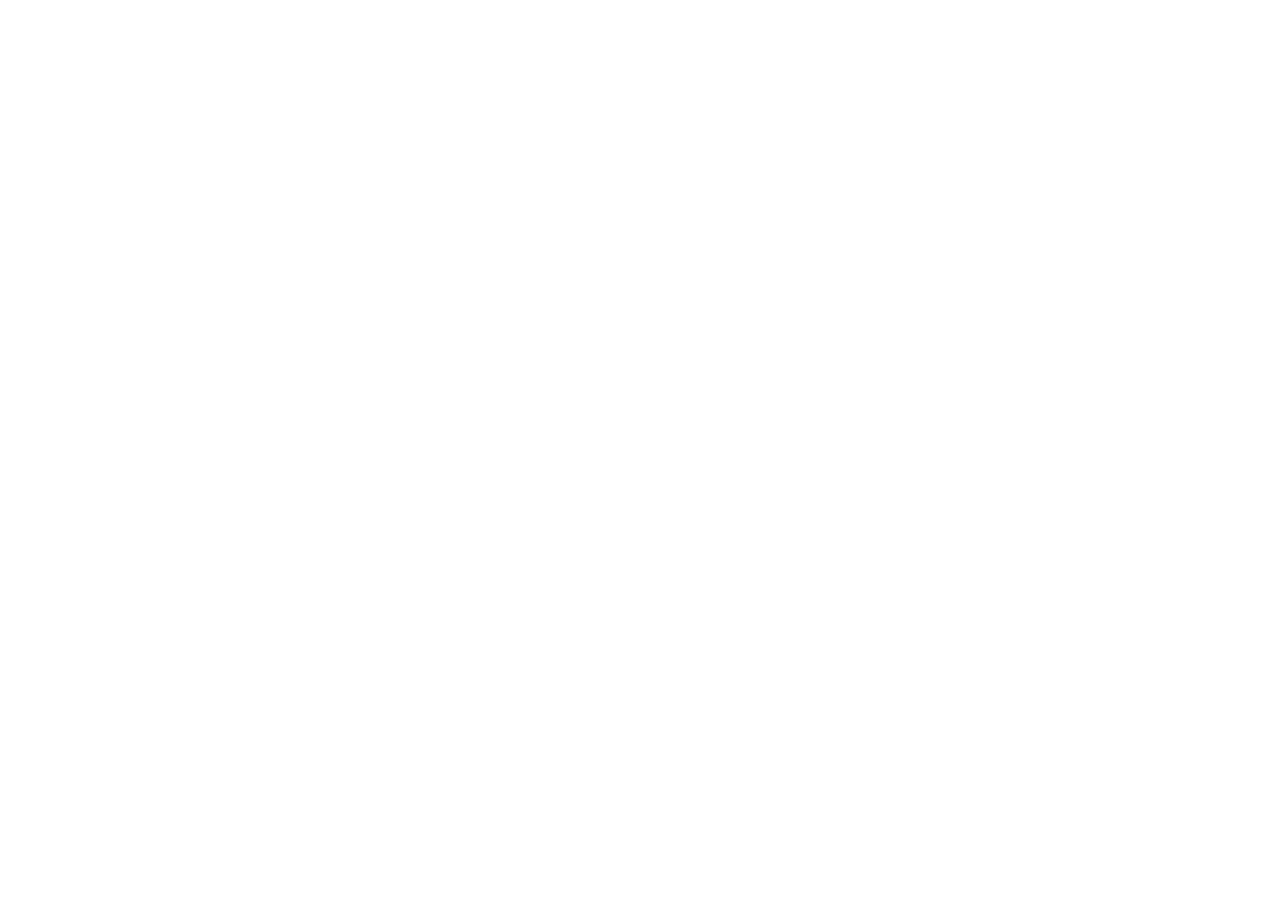
==== index.html @ a2062d90 "first commit" ====
<!DOCTYPE html>
<!--[if lt IE 7]>      <html class="no-js lt-ie9 lt-ie8 lt-ie7"> <![endif]-->
<!--[if IE 7]>         <html class="no-js lt-ie9 lt-ie8"> <![endif]-->
<!--[if IE 8]>         <html class="no-js lt-ie9"> <![endif]-->
<!--[if gt IE 8]>      <html class="no-js"> <!--<![endif]-->
<html>
    <head>
        <meta charset="utf-8">
        <meta http-equiv="X-UA-Compatible" content="IE=edge">
        <title>index</title>
        <meta name="description" content="">
        <meta name="viewport" content="width=device-width, initial-scale=1">
        <link rel="stylesheet" href="">
    </head>
    <body>
        <!--[if lt IE 7]>
            <p class="browsehappy">You are using an <strong>outdated</strong> browser. Please <a href="#">upgrade your browser</a> to improve your experience.</p>
        <![endif]-->
        
        <script src="./02-arrays-and-objects-docs/arrayChall.js" async defer></script>
    </body>
</html>
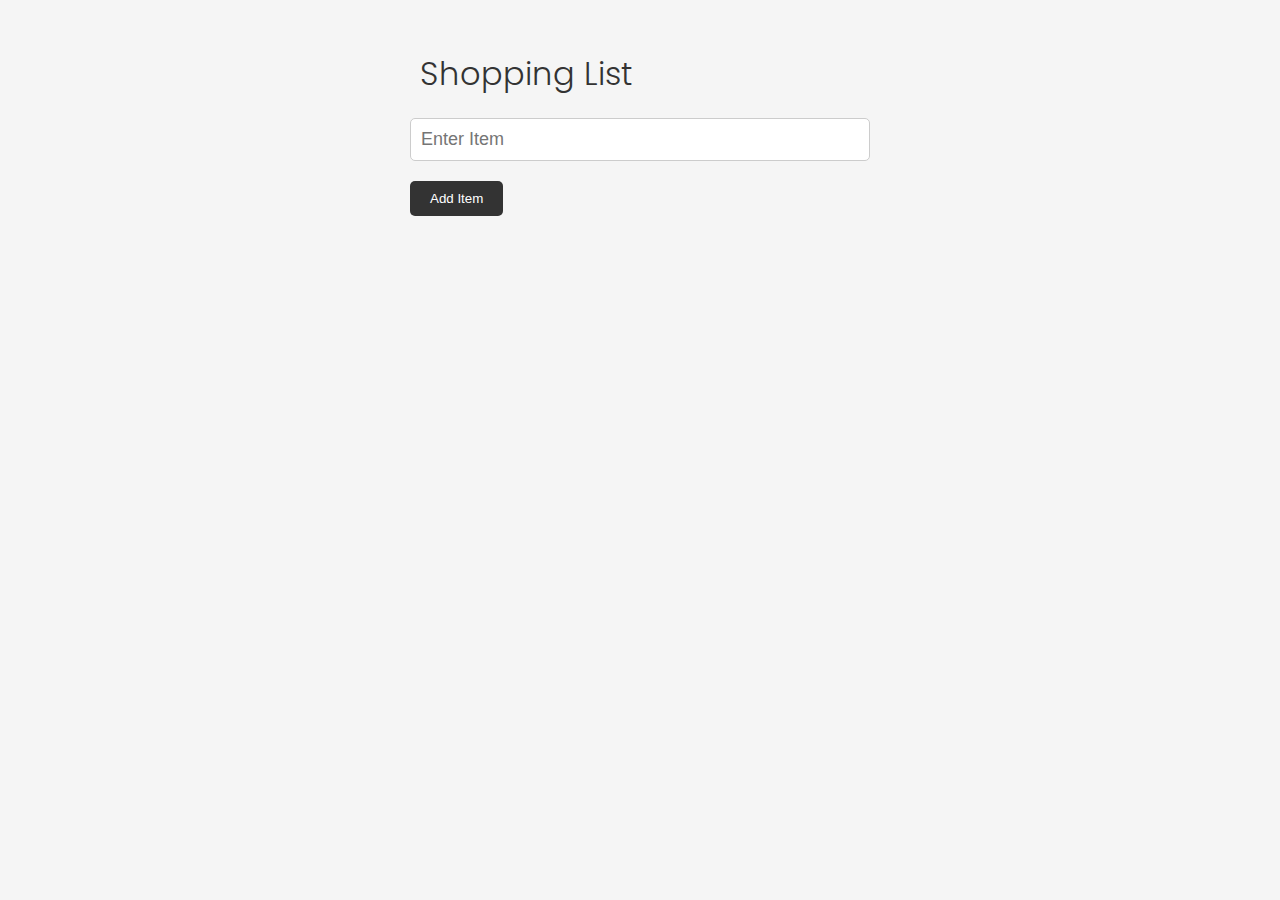
==== commit d8970626: "finished vanilla JS shopping list website" ====
--- a/index.html
+++ b/index.html
@@ -1,22 +1,56 @@
 <!DOCTYPE html>
-<!--[if lt IE 7]>      <html class="no-js lt-ie9 lt-ie8 lt-ie7"> <![endif]-->
-<!--[if IE 7]>         <html class="no-js lt-ie9 lt-ie8"> <![endif]-->
-<!--[if IE 8]>         <html class="no-js lt-ie9"> <![endif]-->
-<!--[if gt IE 8]>      <html class="no-js"> <!--<![endif]-->
-<html>
-    <head>
-        <meta charset="utf-8">
-        <meta http-equiv="X-UA-Compatible" content="IE=edge">
-        <title>index</title>
-        <meta name="description" content="">
-        <meta name="viewport" content="width=device-width, initial-scale=1">
-        <link rel="stylesheet" href="">
-    </head>
-    <body>
-        <!--[if lt IE 7]>
-            <p class="browsehappy">You are using an <strong>outdated</strong> browser. Please <a href="#">upgrade your browser</a> to improve your experience.</p>
-        <![endif]-->
-        
-        <script src="./02-arrays-and-objects-docs/arrayChall.js" async defer></script>
-    </body>
-</html>+<html lang="en">
+  <head>
+    <meta charset="UTF-8" />
+    <meta http-equiv="X-UA-Compatible" content="IE=edge" />
+    <meta name="viewport" content="width=device-width, initial-scale=1.0" />
+    <link
+      rel="stylesheet"
+      href="https://cdnjs.cloudflare.com/ajax/libs/font-awesome/6.1.2/css/all.min.css"
+      integrity="sha512-1sCRPdkRXhBV2PBLUdRb4tMg1w2YPf37qatUFeS7zlBy7jJI8Lf4VHwWfZZfpXtYSLy85pkm9GaYVYMfw5BC1A=="
+      crossorigin="anonymous"
+      referrerpolicy="no-referrer"
+    />
+    <link rel="stylesheet" href="style.css" />
+    <title>Shopping List</title>
+  </head>
+  <body>
+    <div class="container">
+      <header>
+        <img src="images/note.png" alt="" />
+        <h1 id="app-title">Shopping List</h1>
+      </header>
+      <form id="item-form">
+        <div class="form-control">
+          <input
+            type="text"
+            class="form-input"
+            id="item-input"
+            placeholder="Enter Item"
+          />
+        </div>
+        <div class="form-control">
+          <button type="submit" class="btn">
+            <i class="fa-solid fa-plus"></i> Add Item
+          </button>
+        </div>
+      </form>
+
+      <div class="filter">
+        <input
+          type="text"
+          class="form-input-filter"
+          id="filter"
+          placeholder="Filter Items"
+        />
+      </div>
+
+      <ul id="item-list" class="items">
+      </ul>
+
+      <button id="clear" class="btn-clear">Clear All</button>
+    </div>
+
+    <script src="08-shopping-list-project-docs/shoppingList.js"></script>
+  </body>
+</html>
--- a/style.css
+++ b/style.css
@@ -0,0 +1,131 @@
+@import url('https://fonts.googleapis.com/css2?family=Poppins:wght@300;400;700&display=swap');
+
+*,
+*::before,
+*::after {
+  margin: 0;
+  padding: 0;
+  box-sizing: border-box;
+}
+
+body {
+  font-family: 'Poppins', sans-serif;
+  font-size: 16px;
+  line-height: 1.5;
+  color: #333;
+  background-color: #f5f5f5;
+}
+
+header {
+  display: flex;
+  justify-content: flex-start;
+  align-items: center;
+  margin-bottom: 20px;
+}
+
+header h1 {
+  font-weight: 300;
+  margin-left: 10px;
+}
+
+.container {
+  max-width: 500px;
+  margin: 30px auto;
+  padding: 20px;
+}
+
+.edit-mode{
+  color: #ccc;
+}
+
+/* Form & Input */
+.form-input {
+  width: 100%;
+  font-size: 18px;
+  margin-bottom: 20px;
+  padding: 10px;
+  border: 1px solid #ccc;
+  border-radius: 5px;
+  outline: none;
+}
+
+.form-input-filter {
+  margin-top: 20px;
+  width: 100%;
+  font-size: 18px;
+  margin-bottom: 20px;
+  padding: 10px;
+  border: none;
+  border-bottom: 1px solid #ccc;
+  background: transparent;
+  outline: none;
+}
+
+/* Buttons */
+.btn {
+  background-color: #333;
+  color: #fff;
+  border: none;
+  border-radius: 5px;
+  padding: 10px 20px;
+  cursor: pointer;
+}
+
+.btn:hover {
+  background-color: #444;
+}
+
+.btn-link {
+  font-size: 16px;
+  background-color: transparent;
+  color: #333;
+  border: none;
+  padding: 0;
+  cursor: pointer;
+}
+
+.btn-clear {
+  margin-top: 20px;
+  width: 100%;
+  font-size: 16px;
+  background-color: transparent;
+  color: #333;
+  border: 1px solid #ccc;
+  border-radius: 5px;
+  padding: 10px 20px;
+  cursor: pointer;
+}
+
+.btn-clear:hover {
+  background-color: #f1f1f1;
+}
+
+.text-red {
+  color: red;
+}
+
+/* Items */
+
+.items {
+  margin-top: 20px;
+  display: flex;
+  flex-wrap: wrap;
+}
+
+.items li {
+  display: flex;
+  justify-content: space-between;
+  width: 45%;
+  border: 1px solid #ccc;
+  border-radius: 5px;
+  padding: 10px 15px;
+  margin: 0 5px 20px;
+  font-weight: 700;
+  cursor: pointer;
+}
+
+@media (max-width: 500px) {
+  .items li {
+    width: 100%;
+  }
+}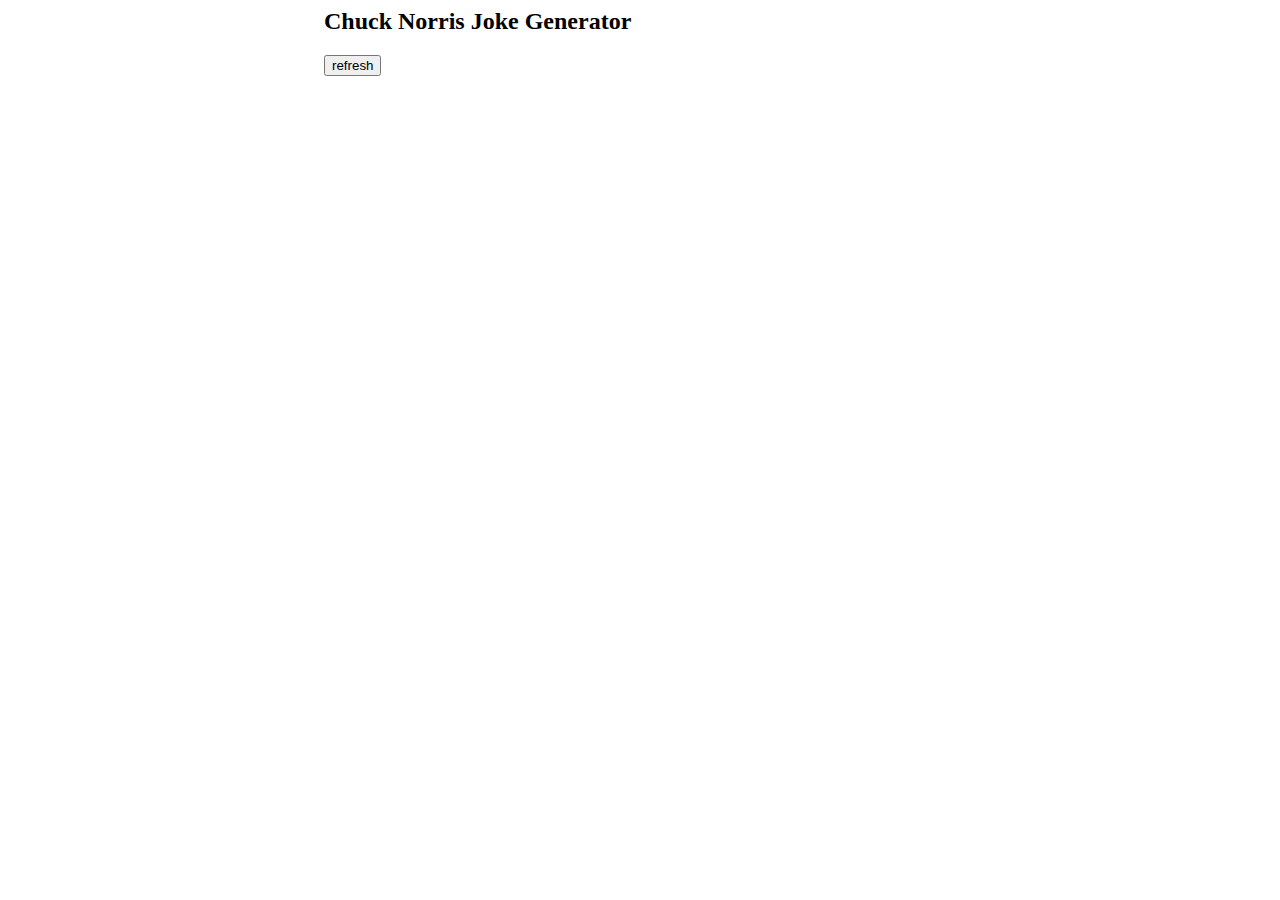
==== commit 3a33c196: "todo list progress" ====
--- a/index.html
+++ b/index.html
@@ -1,56 +1,19 @@
-<!DOCTYPE html>
-<html lang="en">
+<!DOCTYPE <!DOCTYPE html>
+<html>
   <head>
-    <meta charset="UTF-8" />
-    <meta http-equiv="X-UA-Compatible" content="IE=edge" />
-    <meta name="viewport" content="width=device-width, initial-scale=1.0" />
-    <link
-      rel="stylesheet"
-      href="https://cdnjs.cloudflare.com/ajax/libs/font-awesome/6.1.2/css/all.min.css"
-      integrity="sha512-1sCRPdkRXhBV2PBLUdRb4tMg1w2YPf37qatUFeS7zlBy7jJI8Lf4VHwWfZZfpXtYSLy85pkm9GaYVYMfw5BC1A=="
-      crossorigin="anonymous"
-      referrerpolicy="no-referrer"
-    />
-    <link rel="stylesheet" href="style.css" />
-    <title>Shopping List</title>
+    <meta charset="utf-8">
+    <meta http-equiv="X-UA-Compatible" content="IE=edge">
+    <title></title>
+    <meta name="description" content="">
+    <meta name="viewport" content="width=device-width, initial-scale=1">
+    <link rel="stylesheet" href="">
   </head>
   <body>
-    <div class="container">
-      <header>
-        <img src="images/note.png" alt="" />
-        <h1 id="app-title">Shopping List</h1>
-      </header>
-      <form id="item-form">
-        <div class="form-control">
-          <input
-            type="text"
-            class="form-input"
-            id="item-input"
-            placeholder="Enter Item"
-          />
-        </div>
-        <div class="form-control">
-          <button type="submit" class="btn">
-            <i class="fa-solid fa-plus"></i> Add Item
-          </button>
-        </div>
-      </form>
-
-      <div class="filter">
-        <input
-          type="text"
-          class="form-input-filter"
-          id="filter"
-          placeholder="Filter Items"
-        />
-      </div>
-
-      <ul id="item-list" class="items">
-      </ul>
-
-      <button id="clear" class="btn-clear">Clear All</button>
+    <div style="margin-left:25%; margin-right:25%" id="jokeBox">
+      <h2>Chuck Norris Joke Generator</h2>
+      <div id="joke"></div>
+      <button id="jokeBttn">refresh</button>
     </div>
-
-    <script src="08-shopping-list-project-docs/shoppingList.js"></script>
+    <script src="09-asynchronous-javascript-docs/callbacks.js" async defer></script>
   </body>
-</html>
+</html>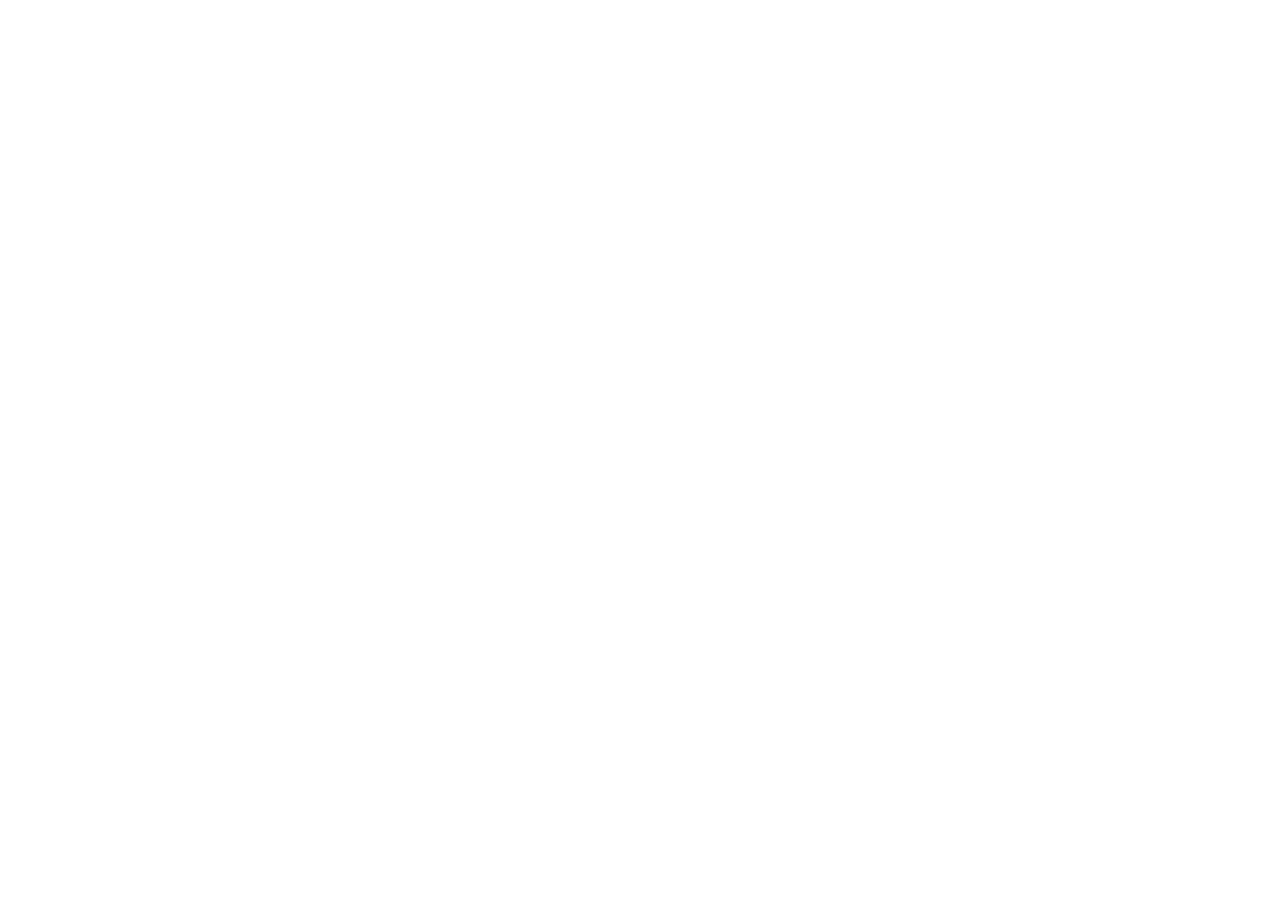
==== commit 63f0b4ff: "Movie app" ====
--- a/index.html
+++ b/index.html
@@ -1,4 +1,8 @@
-<!DOCTYPE <!DOCTYPE html>
+<!DOCTYPE html>
+<!--[if lt IE 7]>      <html class="no-js lt-ie9 lt-ie8 lt-ie7"> <![endif]-->
+<!--[if IE 7]>         <html class="no-js lt-ie9 lt-ie8"> <![endif]-->
+<!--[if IE 8]>         <html class="no-js lt-ie9"> <![endif]-->
+<!--[if gt IE 8]>      <html class="no-js"> <!--<![endif]-->
 <html>
   <head>
     <meta charset="utf-8">
@@ -9,11 +13,10 @@
     <link rel="stylesheet" href="">
   </head>
   <body>
-    <div style="margin-left:25%; margin-right:25%" id="jokeBox">
-      <h2>Chuck Norris Joke Generator</h2>
-      <div id="joke"></div>
-      <button id="jokeBttn">refresh</button>
-    </div>
-    <script src="09-asynchronous-javascript-docs/callbacks.js" async defer></script>
+    <!--[if lt IE 7]>
+      <p class="browsehappy">You are using an <strong>outdated</strong> browser. Please <a href="#">upgrade your browser</a> to improve your experience.</p>
+    <![endif]-->
+    
+    <script src="" async defer></script>
   </body>
 </html>